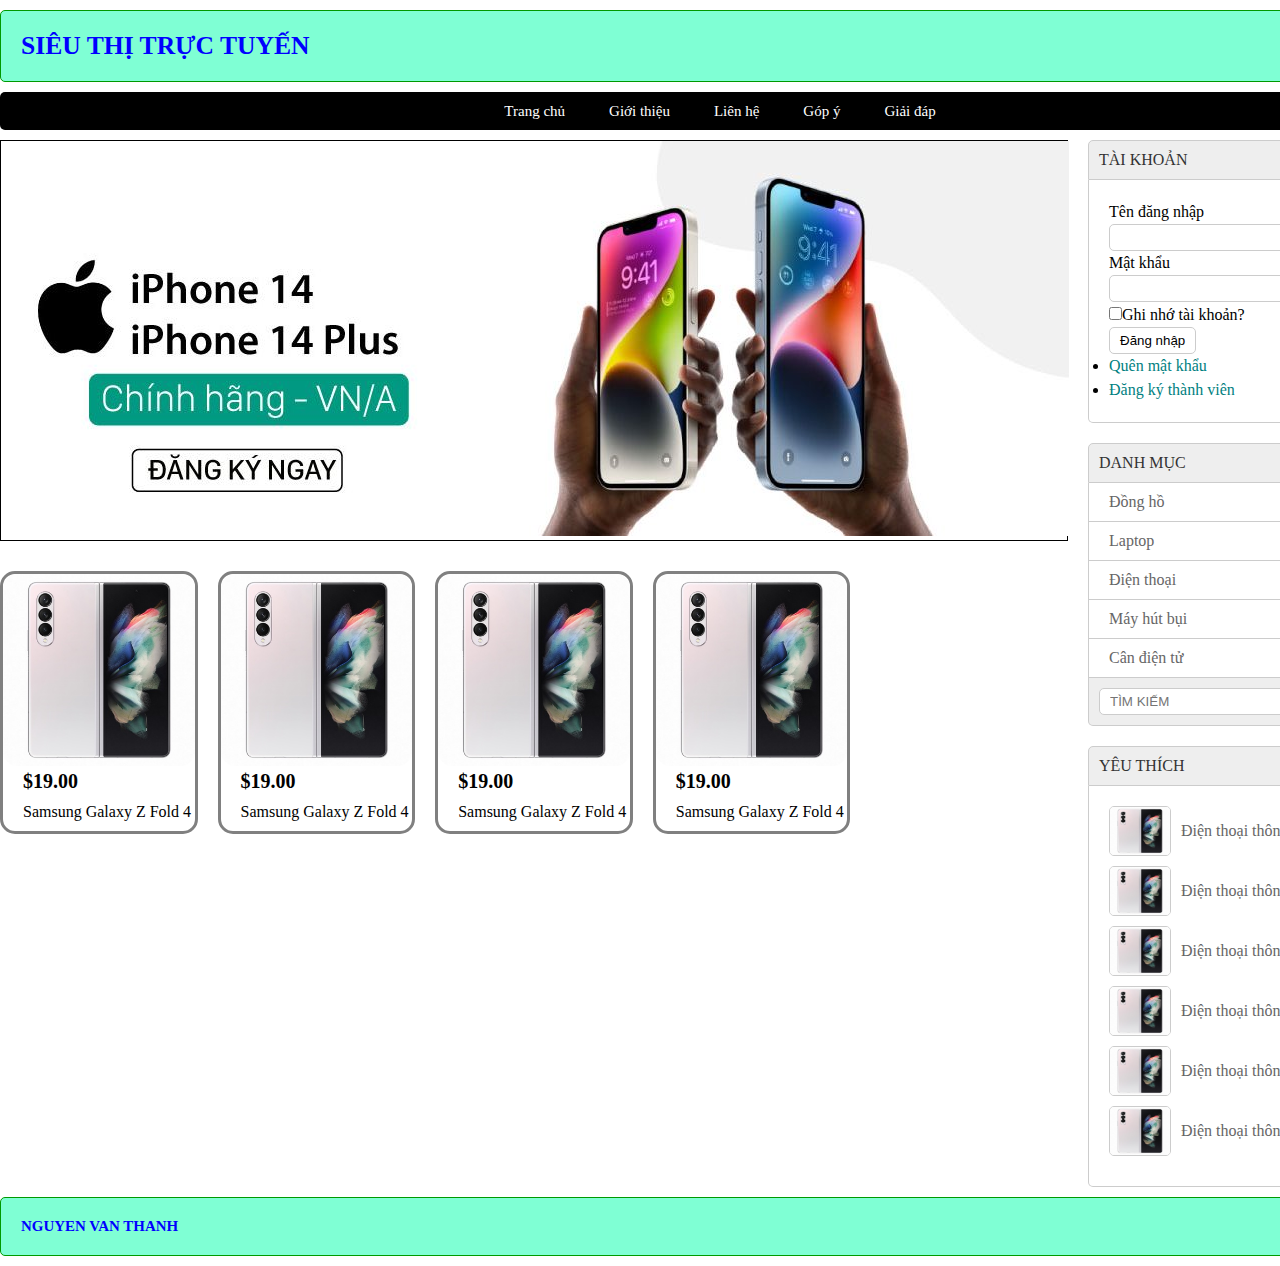
==== index.html @ bbad1f9e "Thanh" ====
<!DOCTYPE html>
<html lang="en">
<head>
    <meta charset="UTF-8">
    <meta http-equiv="X-UA-Compatible" content="IE=edge">
    <meta name="viewport" content="width=device-width, initial-scale=1.0">
    <title>Document</title>
    <link rel="stylesheet" href="./src/css/style.css">
</head>
<body>
    <div class="container">
        <header>
            <h1>SIÊU THỊ TRỰC TUYẾN</h1>
        </header>
        <nav>
            <ul>
                <li><a href=" ">Trang chủ</a></li>
                <li><a href="">Giới thiệu</a></li>
                <li><a href="">Liên hệ</a></li>
                <li><a href="">Góp ý</a></li>
                <li><a href="">Giải đáp</a></li>
            </ul>
        </nav>
        <main>
            <article>
                <div class="slider-banner">
                    <img src="./src/image/123-1068x395.jpg" alt="">
                </div>
                <div class="item">
                    <div class="item-sp">
                        <div class="img-item">
                            <img src="./src/image/sm-f926_zfold3_5g_openback_phantomsilver_210611.jpg" alt="">
                        </div>
                        <div class="info-item">
                            <div class="price-item">
                                <p>$19.00</p>
                            </div>
                            <div class="desc-item">
                                <p>Samsung Galaxy Z Fold 4</p>
                            </div>
                        </div>
                    </div>
                    <div class="item-sp">
                        <div class="img-item">
                            <img src="./src/image/sm-f926_zfold3_5g_openback_phantomsilver_210611.jpg" alt="">
                        </div>
                        <div class="info-item">
                            <div class="price-item">
                                <p>$19.00</p>
                            </div>
                            <div class="desc-item">
                                <p>Samsung Galaxy Z Fold 4</p>
                            </div>
                        </div>
                    </div>
                    <div class="item-sp">
                        <div class="img-item">
                            <img src="./src/image/sm-f926_zfold3_5g_openback_phantomsilver_210611.jpg" alt="">
                        </div>
                        <div class="info-item">
                            <div class="price-item">
                                <p>$19.00</p>
                            </div>
                            <div class="desc-item">
                                <p>Samsung Galaxy Z Fold 4</p>
                            </div>
                        </div>
                    </div>
                    <div class="item-sp">
                        <div class="img-item">
                            <img src="./src/image/sm-f926_zfold3_5g_openback_phantomsilver_210611.jpg" alt="">
                        </div>
                        <div class="info-item">
                            <div class="price-item">
                                <p>$19.00</p>
                            </div>
                            <div class="desc-item">
                                <p>Samsung Galaxy Z Fold 4</p>
                            </div>
                        </div>
                    </div>
                </div>
            </article>
            <aside>
                <div class="box-account">
                    <div class="box-title"><p>TÀI KHOẢN</p></div>
                    <div class="box-content formtk">
                        <form action="" method="POST">
                            <span>Tên đăng nhập</span><br>
                            <input type="text" name="user"><br>
                            <span>Mật khẩu</span><br>
                            <input type="text" name="password" id=""><br>
                            <input type="checkbox" name="" id=""><span>Ghi nhớ tài khoản?</span><br>
                            <input type="submit" value="Đăng nhập"><br>
                        </form>
                        <li><a href="">Quên mật khẩu</a></li>
                        <li><a href="">Đăng ký thành viên</a></li>
                    </div>
                </div>
                <div class="box-cate">
                    <div class="box-title"><p>DANH MỤC</p></div>
                    <div class="box-content2 danhmuc">
                        <ul>
                            <li><a href="">Đồng hồ</a></li>
                            <li><a href="">Laptop</a></li>
                            <li><a href="">Điện thoại</a></li>
                            <li><a href="">Máy hút bụi</a></li>
                            <li><a href="">Cân điện tử</a></li>
                        </ul>
                    </div>
                    <div class="box-footer searchbox">
                        <form action="" method="post">
                            <input type="text" name="" id="" placeholder="TÌM KIẾM">
                        </form>
                    </div>
                </div>
                <div class="box-favourite">
                    <div class="box-title"><p>YÊU THÍCH</p></div>
                    <div class="box-content">
                        <div class="fa-info top10">
                            <img src="./src/image/sm-f926_zfold3_5g_openback_phantomsilver_210611.jpg" alt="">
                            <a href="">Điện thoại thông minh</a>
                        </div>
                        <div class="fa-info top10">
                            <img src="./src/image/sm-f926_zfold3_5g_openback_phantomsilver_210611.jpg" alt="">
                            <a href="">Điện thoại thông minh</a>
                        </div>
                        <div class="fa-info top10">
                            <img src="./src/image/sm-f926_zfold3_5g_openback_phantomsilver_210611.jpg" alt="">
                            <a href="">Điện thoại thông minh</a>
                        </div>
                        <div class="fa-info top10">
                            <img src="./src/image/sm-f926_zfold3_5g_openback_phantomsilver_210611.jpg" alt="">
                            <a href="">Điện thoại thông minh</a>
                        </div>
                        <div class="fa-info top10">
                            <img src="./src/image/sm-f926_zfold3_5g_openback_phantomsilver_210611.jpg" alt="">
                            <a href="">Điện thoại thông minh</a>
                        </div>
                        <div class="fa-info top10">
                            <img src="./src/image/sm-f926_zfold3_5g_openback_phantomsilver_210611.jpg" alt="">
                            <a href="">Điện thoại thông minh</a>
                        </div>
                    </div>
                </div>
            </aside>
        </main>
        <footer>
            <h3>NGUYEN VAN THANH</h3>
        </footer>
    </div>
</body>
</html>
---- src/css/style.css ----
*{
    margin: 0;
    padding: 0;
    box-sizing: border-box;
}
.container{
    margin: 0 auto;
    width: 1440px;
}
header{
    background-color: aquamarine;
    border: 1px solid #090;
    font-size: 1vw;
    color: blue;
    border-radius: 5px;
    margin: 10px 0;
}
header h1{
    margin: 20px;
}
nav{
    background-color: black;
    border-radius: 5px;
    margin: 10px 0;
    text-align: center;
}
nav li{
    display: inline-block;
    padding: 10px 20px;
}
nav a{
    text-decoration: none;
    color: white;
    font-size: 15px;
    transition: 0.5s;
}
nav a:hover{
    color: white;
    font-size: 20px;
}
main{
    display: grid;
    grid-template-columns: 1068px 352px;
    grid-gap: 20px;
}
.slider-banner{
    border: 1px solid black;
    width: 1068px;
    height: 401px;
}
/*SLIDER - BANNER */

/*END*/
.item{
    display: grid;
    grid-template-columns: repeat(5, 1fr);
    grid-gap: 20px;
    margin: 30px 0;
}
.item-sp{
    border: 3px solid gray;
    border-radius: 15px;
}
.img-item img{
    width: 100%;
    border-radius: 15px;
}
.info-item{
    padding-left: 20px;
}
.price-item{
    font-size: 20px;
    font-weight: bold;
}
.desc-item p{
    padding: 10px 0;
}
.box-title{
    color: #333;
    padding: 10px;
    background-color: #EEE;
    border-top-left-radius: 5px;
    border-top-right-radius: 5px;
    border: 1px solid #CCC;
}
.box-content{
    border-left: 1px solid #CCC;
    border-right: 1px solid #CCC;
    border-bottom: 1px solid #CCC;
    border-bottom-left-radius: 5px;
    border-bottom-right-radius: 5px;
    min-height: 200px;
    padding: 20px;
}
.box-content2{
    border-left: 1px solid #CCC;
    border-right: 1px solid #CCC;
    background-color: #aaa;
}
.box-footer{
    padding: 10px;
    background-color: #EEE;
    border-bottom-left-radius: 5px;
    border-bottom-right-radius: 5px;
    border-left: 1px solid #CCC;
    border-right: 1px solid #CCC;
    border-bottom: 1px solid #CCC;
}
.box-cate{
    margin: 20px 0;
}
/* BOX TAI KHOAN */
.formtk{
    line-height: 150%;
}
.formtk input[type="text"]{
    width: 100%;
    border: 1px solid #CCC;
    padding: 5px 10px;
    border-radius: 5px;
}
.formtk input[type="checkbox"]{
    border-radius: 5px;
    margin: 5px 0;
}
.formtk input[type="submit"]{
    border-radius: 5px;
    padding: 5px 10px;
    background-color: white;
    border: 1px solid #ccc;
}
.formtk input[type="submit"]:hover{
    background-color: #ccc;
}
.formtk a{
    color: teal;
    text-decoration: none;
}
.formtk a:hover{
    color: #660;
    text-decoration: underline;
}
/* DANH MUC */
.danhmuc li{
    list-style: none;
    padding: 10px 20px;
    background-color: #FFF;
    border-bottom: 1px solid #ccc;
}
.danhmuc a{
    color: #666;
    text-decoration: none;
}
.danhmuc li:hover{
    background-color: #ccc;
}
.searchbox input[type="text"]{
    width: 100%;
    padding: 5px 10px;
    background-color:  #fff;
    border: 1px solid #ccc;
    border-radius: 5px;
}
.top10{
    display: flex;
    align-items: center;
    margin-bottom: 10px;
}
.top10 img{
    width: 20%;
    height: 50px;
    margin-right: 10px;
    border-radius: 5px;
    border: 1px solid #ccc;
}
.top10 a{
    color: #666;
    text-decoration: none;
}
.top10 a:hover{
    color: #000;
    text-decoration: underline;
}

/* FOOTER */
footer{
    background-color: aquamarine;
    border: 1px solid #090;
    font-size: 1vw;
    color: blue;
    border-radius: 5px;
    margin: 10px 0;
}
footer h3{
    padding: 20px;
}
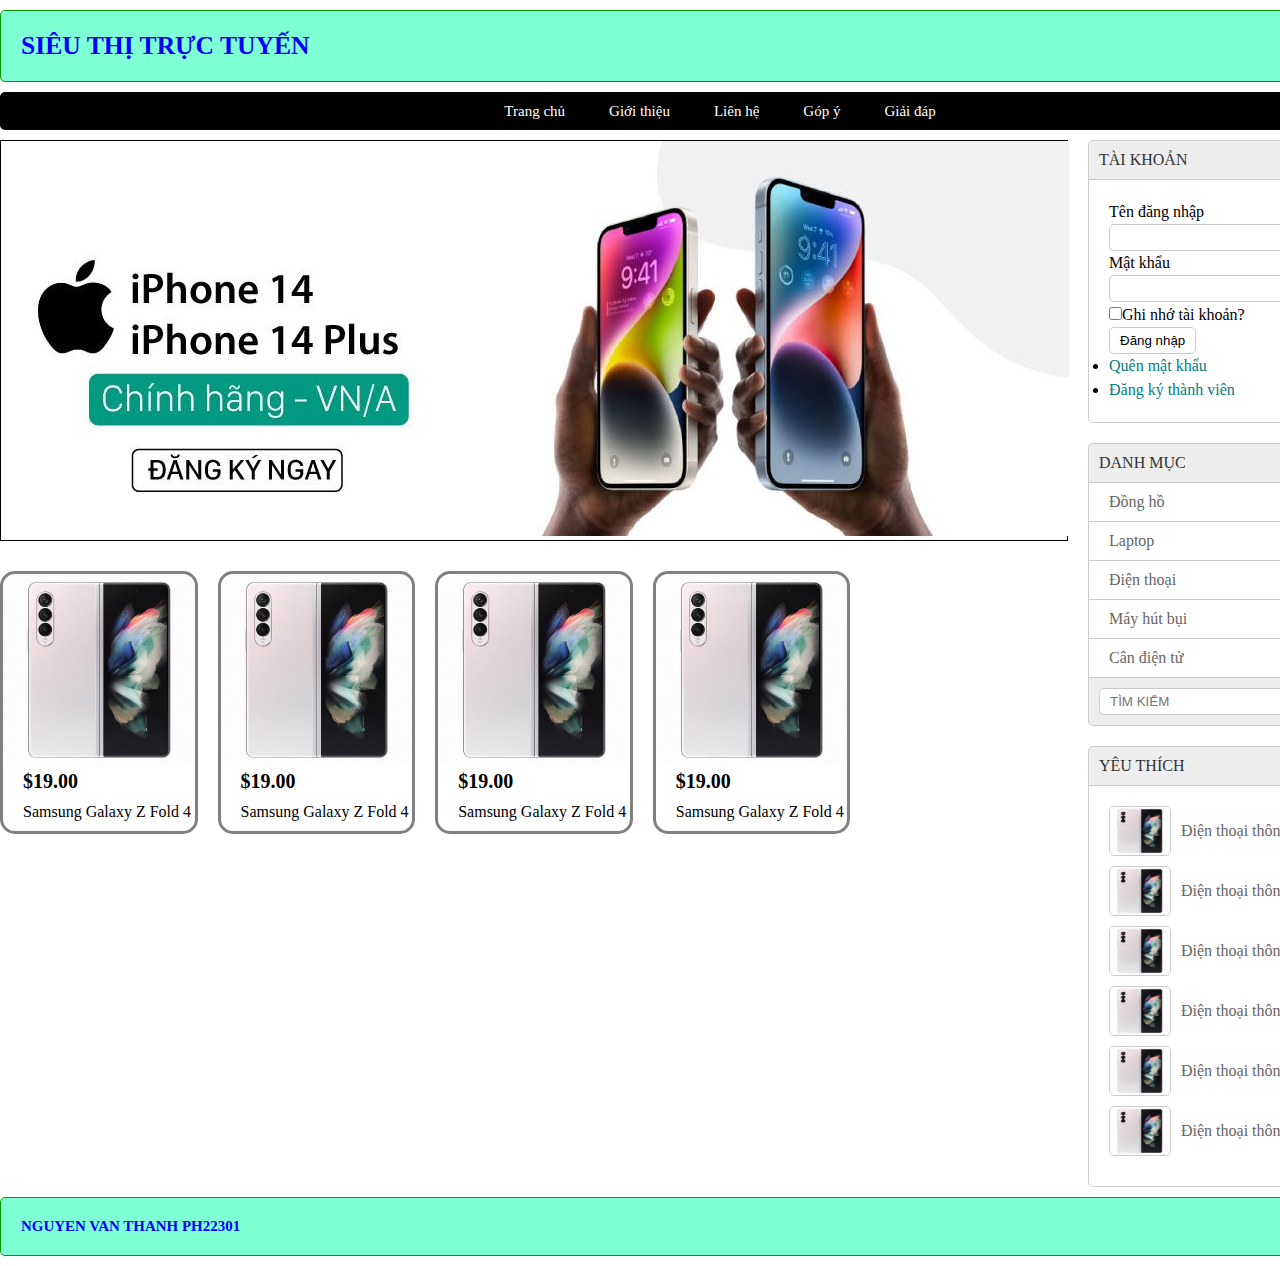
==== commit 40fd7a3e: "Cap nhat index" ====
--- a/index.html
+++ b/index.html
@@ -146,7 +146,7 @@
             </aside>
         </main>
         <footer>
-            <h3>NGUYEN VAN THANH</h3>
+            <h3>NGUYEN VAN THANH PH22301</h3>
         </footer>
     </div>
 </body>
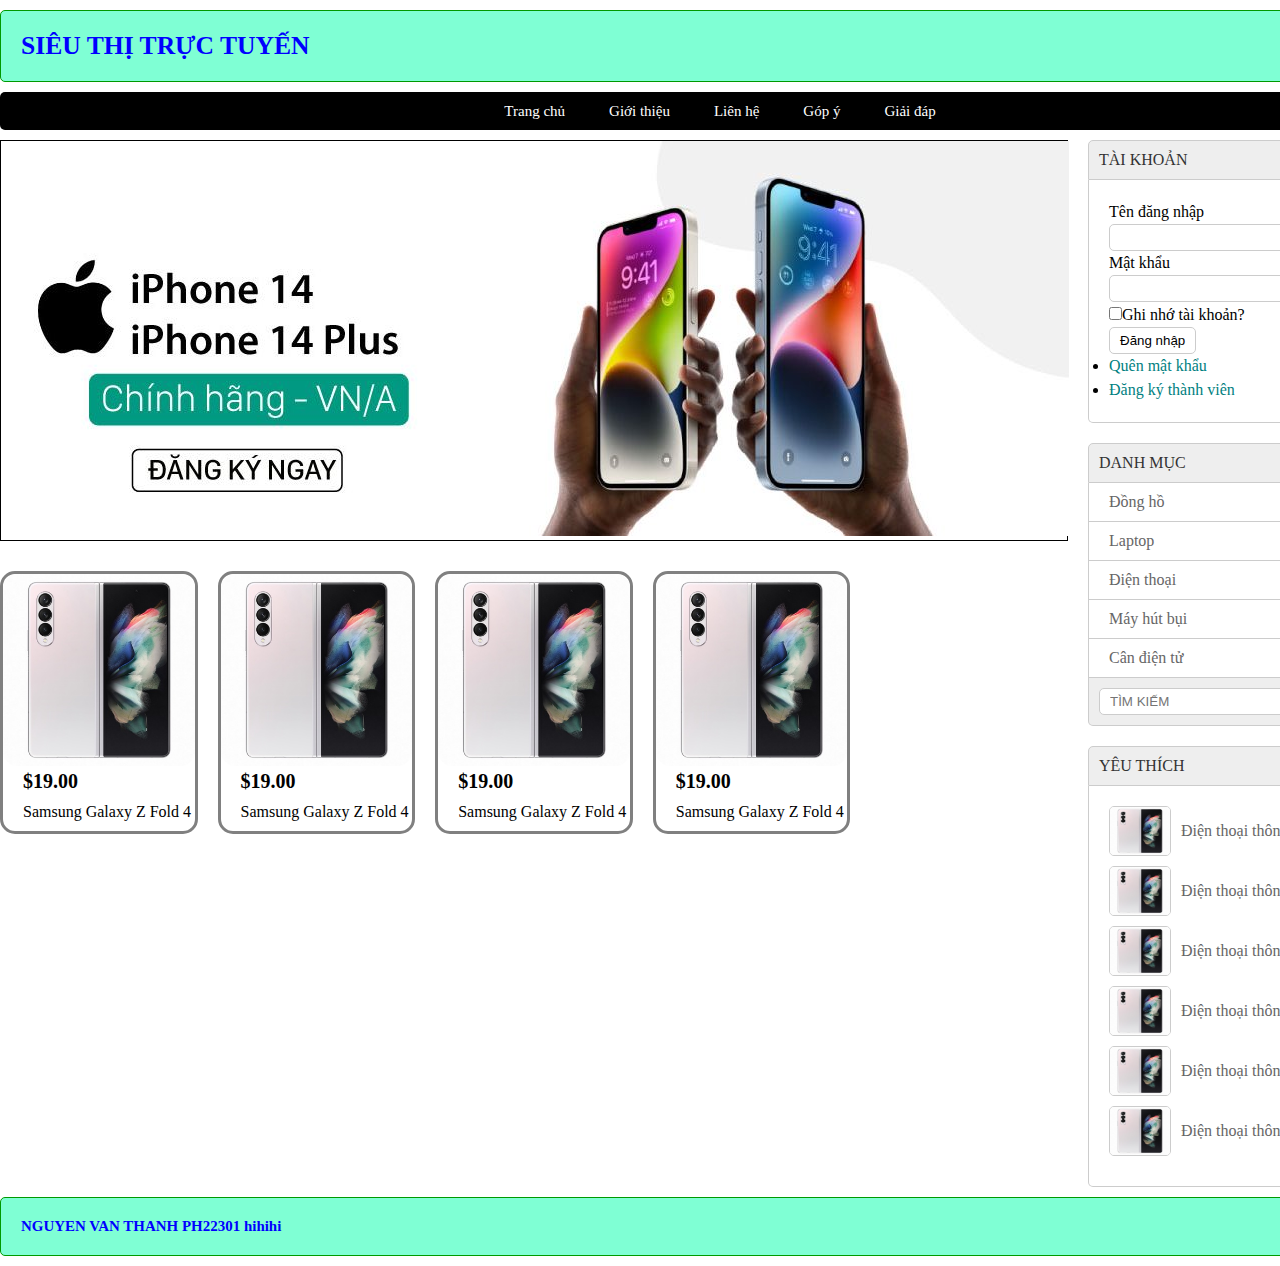
==== commit e573511a: "Cap nhat index lan 2" ====
--- a/index.html
+++ b/index.html
@@ -146,7 +146,7 @@
             </aside>
         </main>
         <footer>
-            <h3>NGUYEN VAN THANH PH22301</h3>
+            <h3>NGUYEN VAN THANH PH22301 hihihi</h3>
         </footer>
     </div>
 </body>
